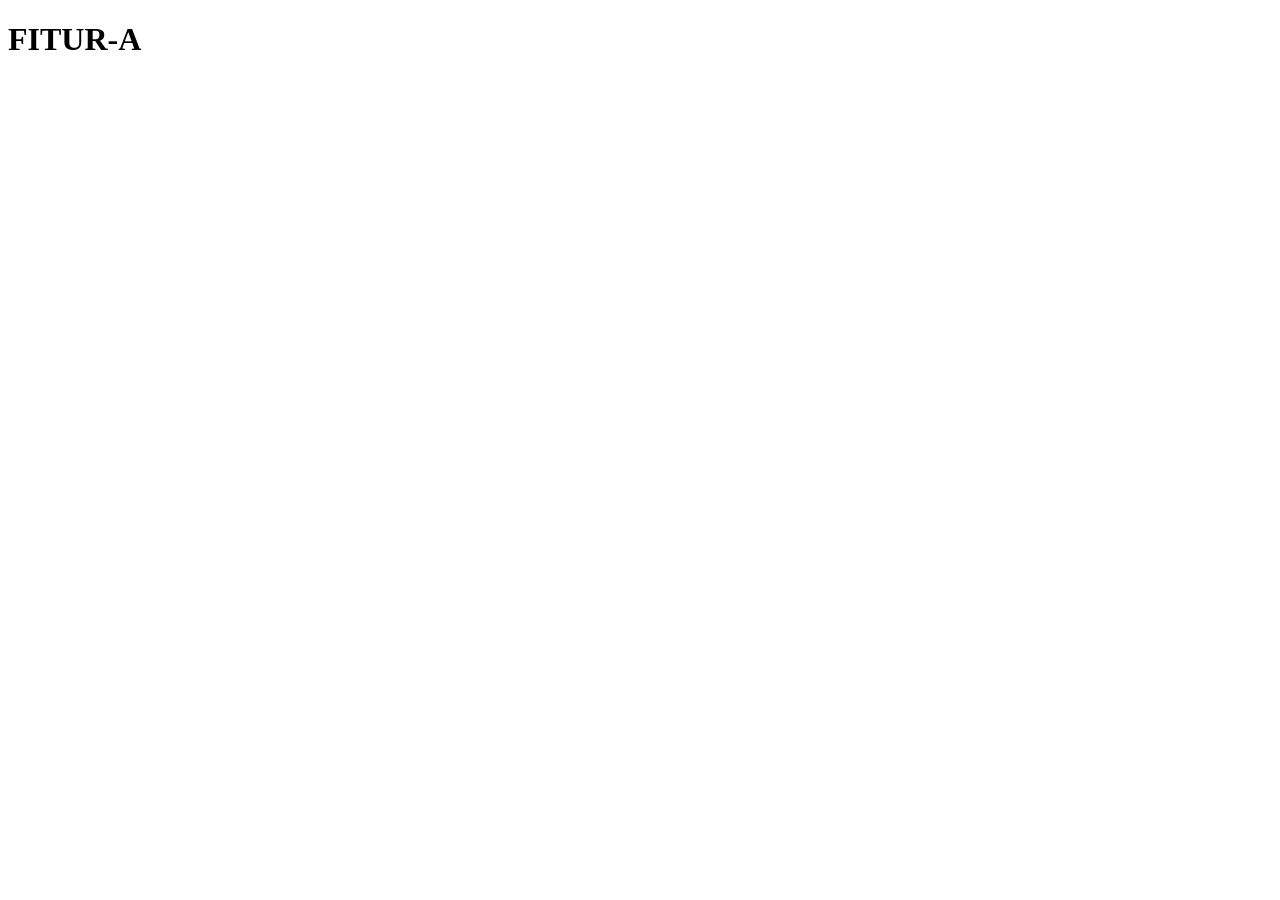
==== fitur-a/index.html @ 4b75644a "Add index.html for Fitur A" ====
<!DOCTYPE html>
<html lang="en">
<head>
    <meta charset="UTF-8">
    <meta name="viewport" content="width=device-width, initial-scale=1.0">
    <title>Fitur a</title>
</head>
<body>
    <h1>FITUR-A</h1>
</body>
</html>
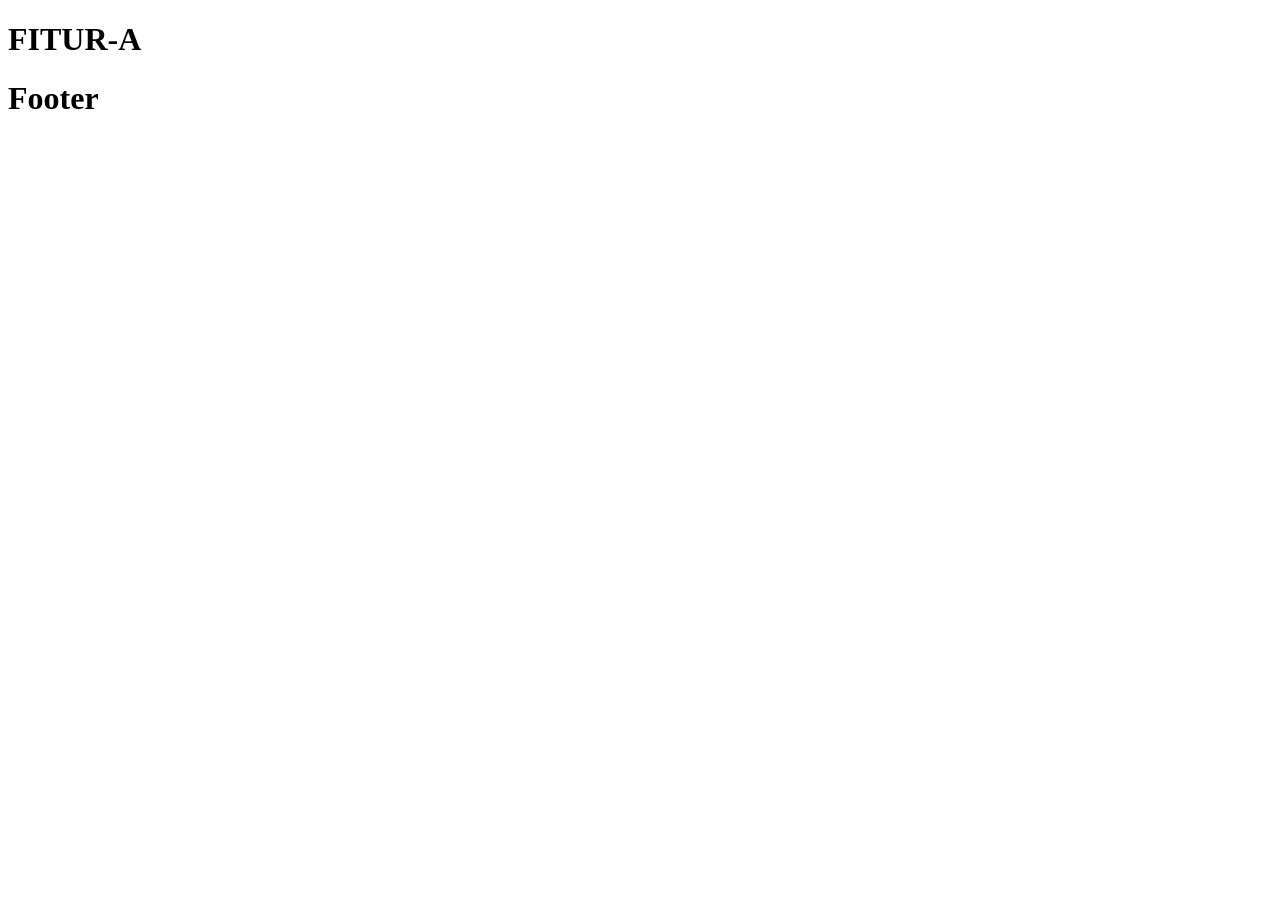
==== commit 041fb95f: "Add footer to fitur-a/index.html Added footer section to the Fitur A HTML page." ====
--- a/fitur-a/index.html
+++ b/fitur-a/index.html
@@ -7,5 +7,14 @@
 </head>
 <body>
     <h1>FITUR-A</h1>
+
+
+
+
+
+
+
+
+    <footer><h1>Footer</h1></footer>
 </body>
 </html>
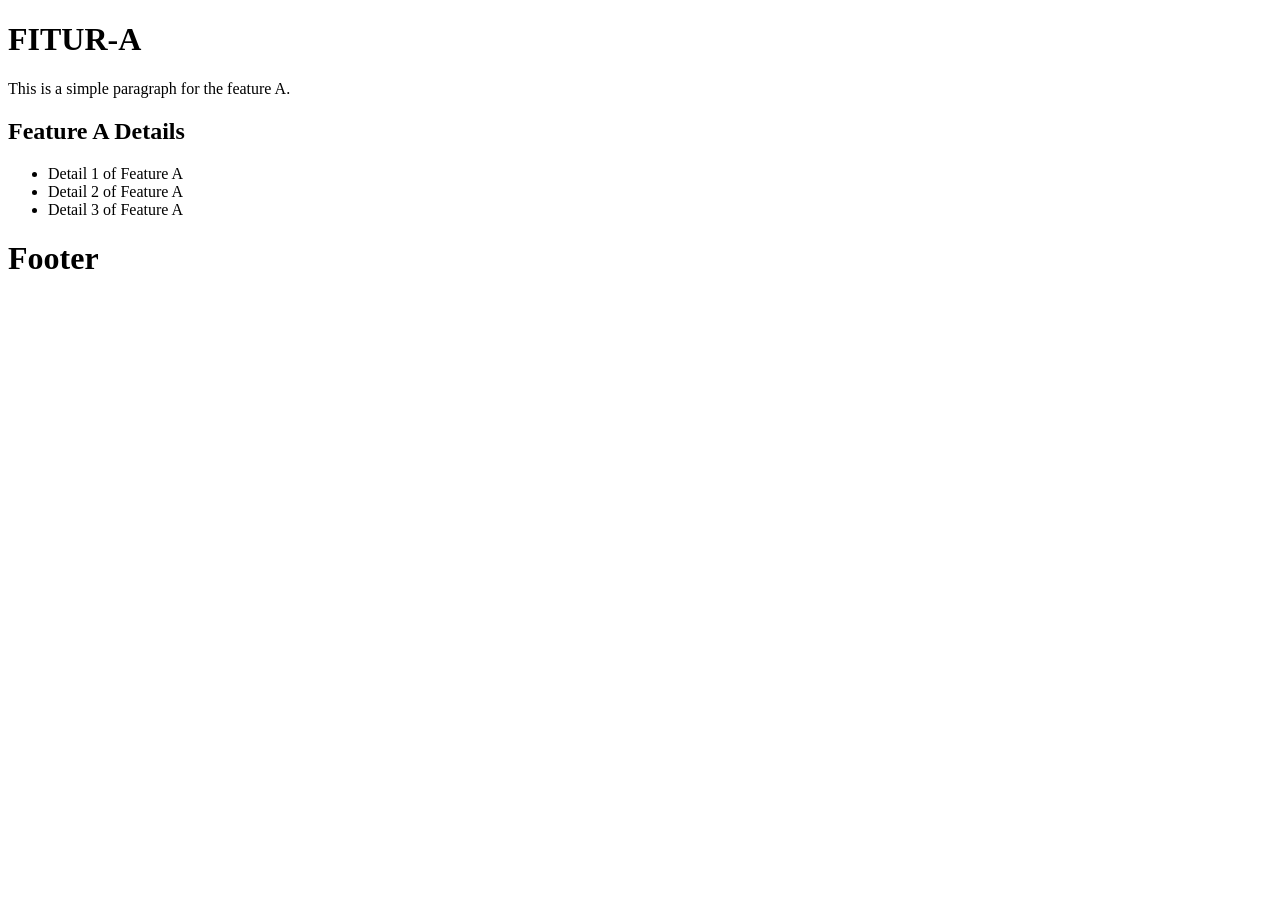
==== commit 8ed8f911: "merge code" ====
--- a/fitur-a/index.html
+++ b/fitur-a/index.html
@@ -1,20 +1,24 @@
 <!DOCTYPE html>
 <html lang="en">
+
 <head>
     <meta charset="UTF-8">
     <meta name="viewport" content="width=device-width, initial-scale=1.0">
     <title>Fitur a</title>
 </head>
+
 <body>
     <h1>FITUR-A</h1>
+    <p>This is a simple paragraph for the feature A.</p>
+    <h2>Feature A Details</h2>
+    <ul>
+        <li>Detail 1 of Feature A</li>
+        <li>Detail 2 of Feature A</li>
+        <li>Detail 3 of Feature A</li>
+    </ul>
+    <footer>
+        <h1>Footer</h1>
+    </footer>
+</body>
 
-
-
-
-
-
-
-
-    <footer><h1>Footer</h1></footer>
-</body>
-</html>
+</html>
